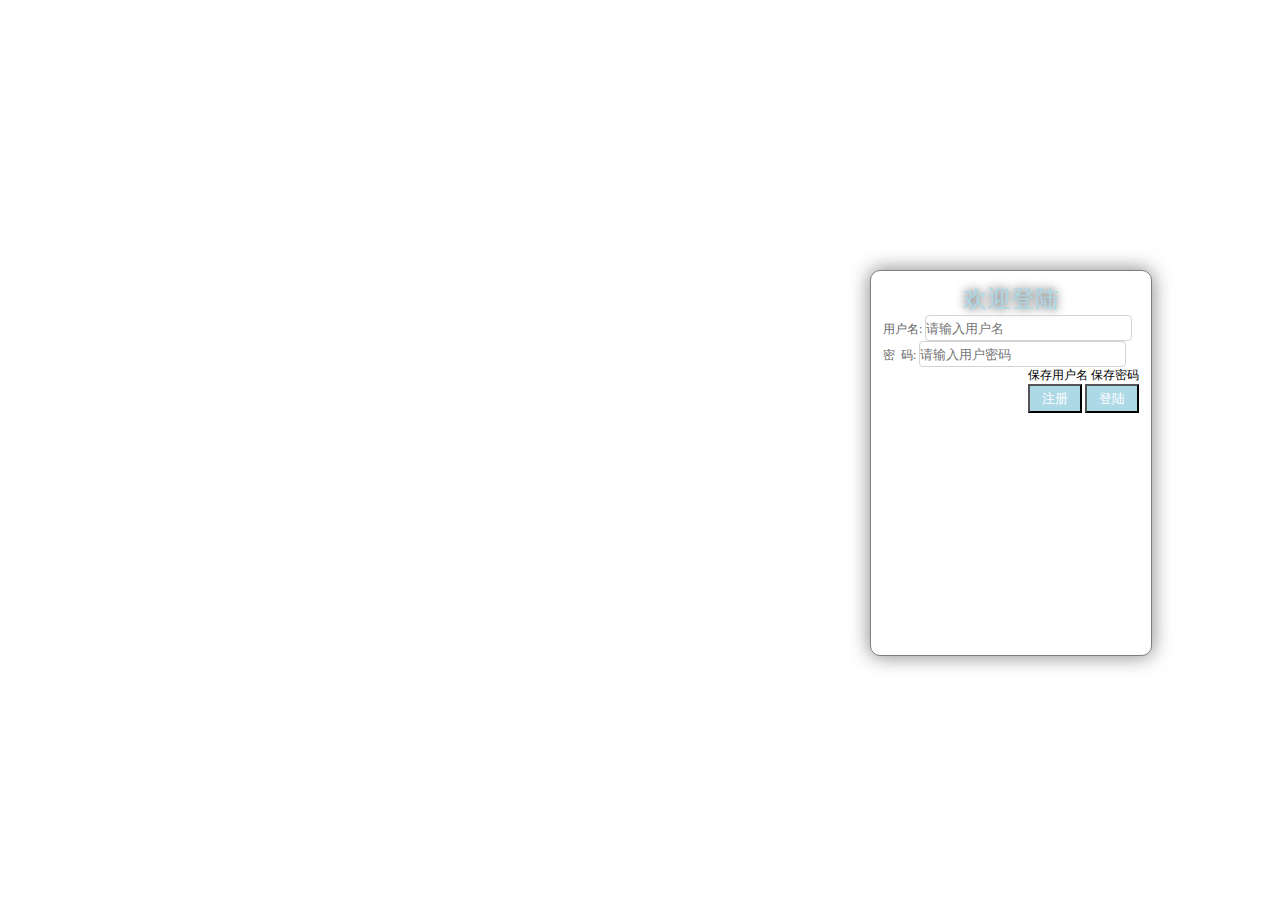
==== pages/login.html @ 88390249 "add loginPage" ====
<!DOCTYPE html>
<html lang="en">
<head>
    <meta charset="UTF-8">
    <meta name="viewport" content="width=device-width, initial-scale=1.0">
    <meta http-equiv="X-UA-Compatible" content="ie=edge">
    <title>login</title>
    <link rel="stylesheet" href="../css/base.css">
    <link rel="stylesheet" href="../css/login.css">
</head>
<body>
    <div class="login-contain">
        <p>欢迎登陆</p>
        <form action="">
            <label for="username">用户名:</label>
            <input id='username' class="border" name='username' type="text" placeholder='请输入用户名'>
            <label for="password">密&nbsp;&nbsp;码:</label>
            <input id='password' class="border" name='password' type="password" placeholder='请输入用户密码'>
        </form>
        <div class="login-save">
            <checkbox>保存用户名</checkbox>
            <checkbox>保存密码</checkbox>
        </div>
        <div class="login-button">
            <button class="button" id='register'>注册</button>
            <button class="button" id='login'>登陆</button>
        </div>
    </div>
   
    
</body>
</html>
---- css/base.css ----
@media screen and (min-width: 700px) {
    html, body {
        font-size: 12px!important;
    }
}
@media screen and (min-width: 1000px) {
    html, body {
        font-size: 12px!important;
    }
}
@media screen and (min-width: 1340px) {
    html, body {
        font-size: 12px!important;
    }
}
@media screen and (min-width: 1580px) {
    html, body {
        font-size: 14px!important;
    }
}
@media screen and (min-width: 1900px) {
    html, body {
        font-size: 16px!important;
    }
}
html,body {
    width: 100%;
    height: 100%;
    font-family: '楷体'
}
*{
    margin: 0;
    padding: 0;
}
.border {
    border: 1px solid lightgray;
}
.box-shadow {
    box-shadow: 0 0 20px rgba(0,0,0,0.5);
}
.button{
    color: white;
    background-color: lightblue;
    padding: 0.3rem 1rem;;

}
---- css/login.css ----
.login-contain{
    width: 20vw;
    height: 40vh;
    position: absolute;
    top: 30vh;
    right: 10vw;
    border: 1px solid rgba(0,0,0,0.5);
    box-shadow: 0 0  20px rgba(0,0,0,0.5);
    border-radius: 10px;
    padding: 1rem;
}
.login-contain>p{
    font-size: 2rem;
    text-align: center;
    text-shadow: 0 0 10px rgba(0,0,0,0.8);
    color: lightblue;
}
.login-contain>form{
    width: 100%;
}
.login-contain>form label{
    font-size: 1rem;
    color: #666666;
}
.login-contain>form input{
    background: none;
    border-radius: 4px;
    width: 80%;
    height: 2rem;
}
.login-save{
    width: 100%;
    text-align: right;
}
.login-button{
    width: 100%;
    text-align: right;
}
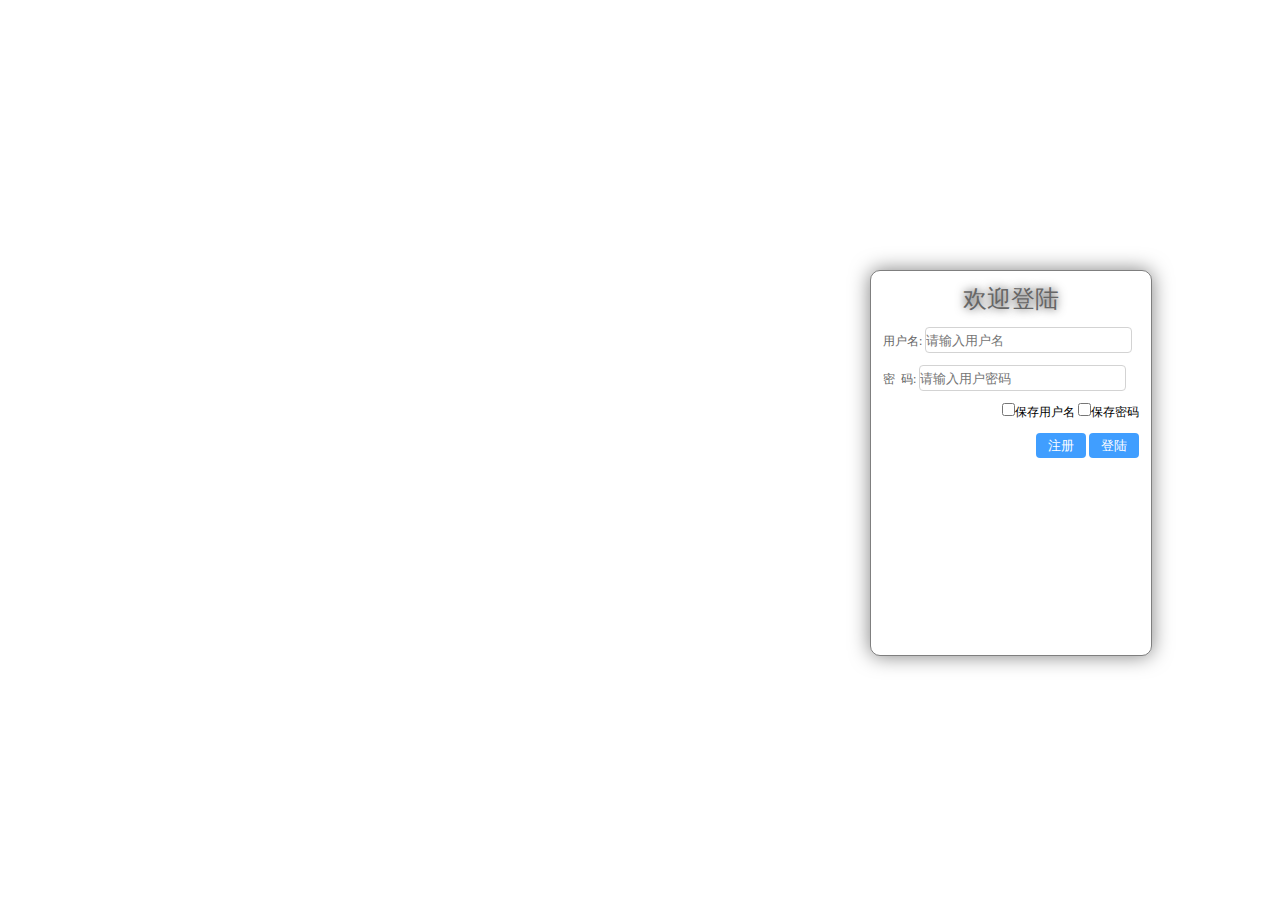
==== commit 11d67d03: "增加cookie" ====
--- a/pages/login.html
+++ b/pages/login.html
@@ -18,14 +18,15 @@
             <input id='password' class="border" name='password' type="password" placeholder='请输入用户密码'>
         </form>
         <div class="login-save">
-            <checkbox>保存用户名</checkbox>
-            <checkbox>保存密码</checkbox>
+            <label for="checkbox1"><input id='checkbox1' type="checkbox" value=''>保存用户名</label>
+            <label for="checkbox2"><input id='checkbox2' type="checkbox">保存密码</label>
         </div>
         <div class="login-button">
             <button class="button" id='register'>注册</button>
             <button class="button" id='login'>登陆</button>
         </div>
     </div>
+    <script src='../javaScripts/login.js'></script>
    
     
 </body>
--- a/css/base.css
+++ b/css/base.css
@@ -41,7 +41,9 @@
 }
 .button{
     color: white;
-    background-color: lightblue;
+    background-color: #409eff;
+    border: none;
+    border-radius: 4px;
     padding: 0.3rem 1rem;;
 
 }--- a/css/login.css
+++ b/css/login.css
@@ -13,7 +13,7 @@
     font-size: 2rem;
     text-align: center;
     text-shadow: 0 0 10px rgba(0,0,0,0.8);
-    color: lightblue;
+    color: #666666;
 }
 .login-contain>form{
     width: 100%;
@@ -27,12 +27,15 @@
     border-radius: 4px;
     width: 80%;
     height: 2rem;
+    margin-top: 1rem;
 }
 .login-save{
     width: 100%;
+    margin-top: 1rem;
     text-align: right;
 }
 .login-button{
     width: 100%;
+    margin-top: 1rem;
     text-align: right;
 }
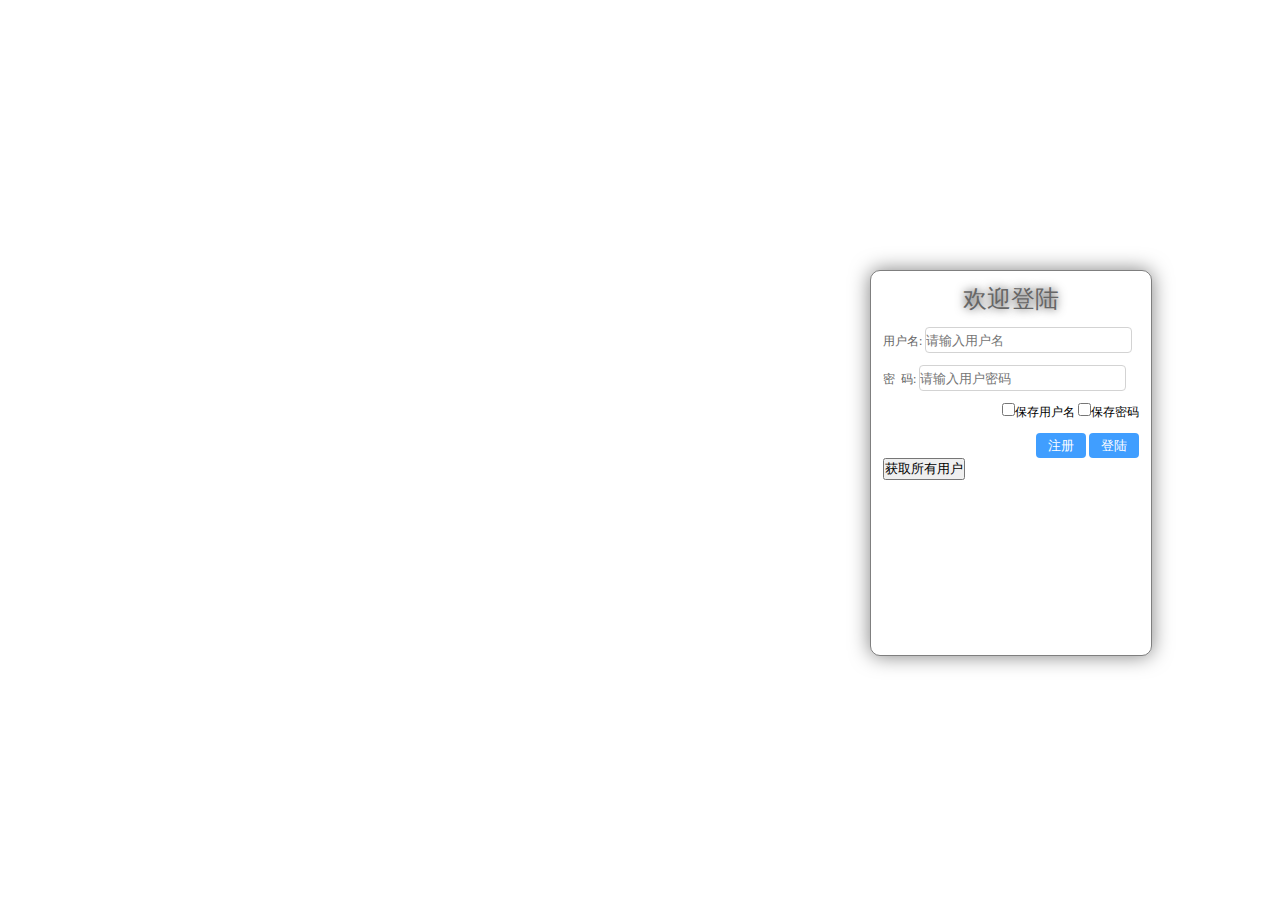
==== commit 1016b0c2: "connect mysql" ====
--- a/pages/login.html
+++ b/pages/login.html
@@ -25,6 +25,7 @@
             <button class="button" id='register'>注册</button>
             <button class="button" id='login'>登陆</button>
         </div>
+        <button id='getUsers'>获取所有用户</button>
     </div>
     <script src='../javaScripts/login.js'></script>
    
